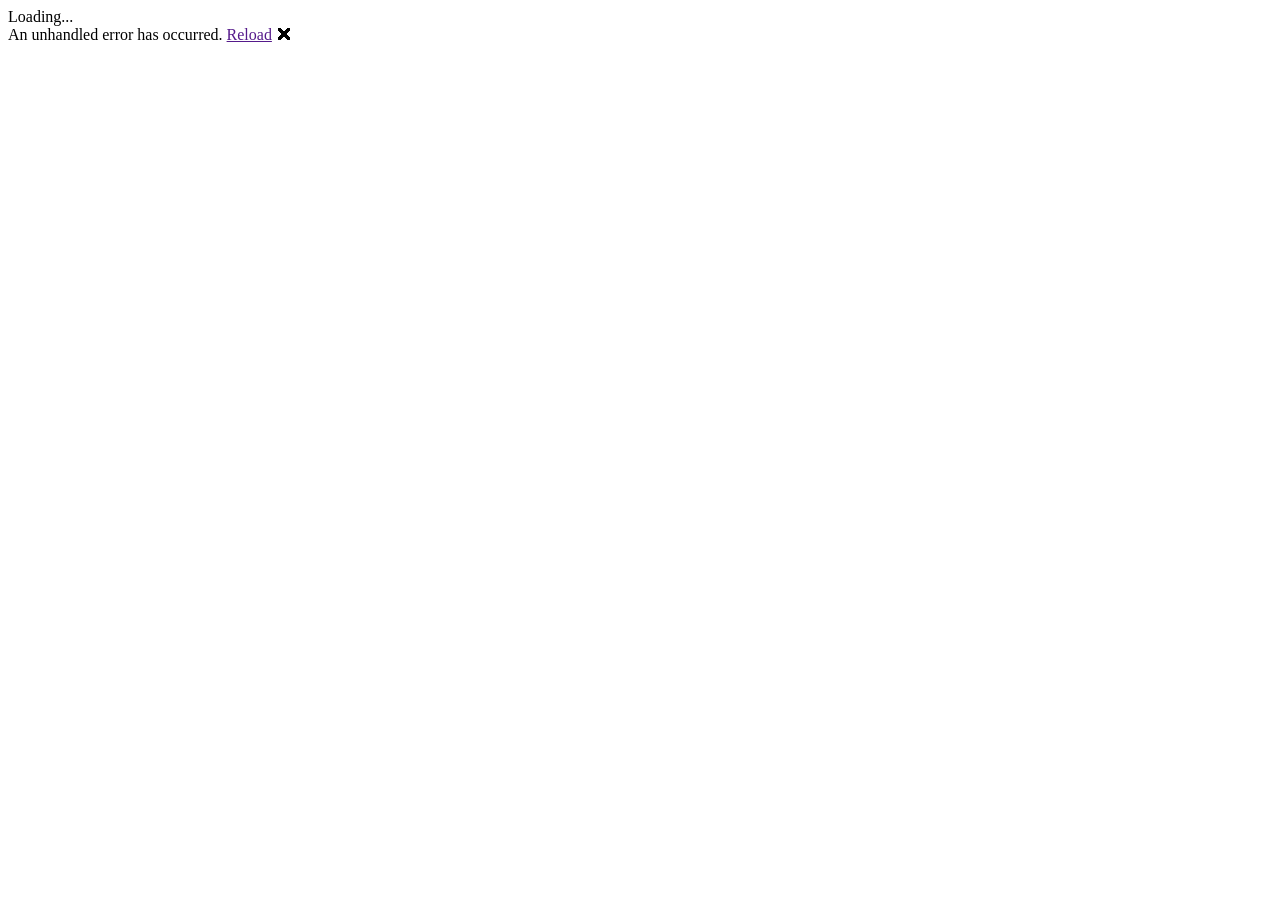
==== wwwroot/index.html @ 9af46497 "Added multiselect dropdown template sample" ====
<!DOCTYPE html>
<html>

<head>
    <meta charset="utf-8" />
    <meta name="viewport" content="width=device-width, initial-scale=1.0, maximum-scale=1.0, user-scalable=no" />
    <title>Blazor Samples</title>
    <base href="/" />
    <link href="css/bootstrap/bootstrap.min.css" rel="stylesheet" />
    <link href="css/app.css" rel="stylesheet" />
    <link href="_content/Syncfusion.Blazor.Themes/bootstrap4.css" rel="stylesheet" />
</head>

<body>
    <app>Loading...</app>

    <div id="blazor-error-ui">
        An unhandled error has occurred.
        <a href="" class="reload">Reload</a>
        <a class="dismiss">🗙</a>
    </div>
    <script src="_framework/blazor.webassembly.js"></script>
</body>

</html>
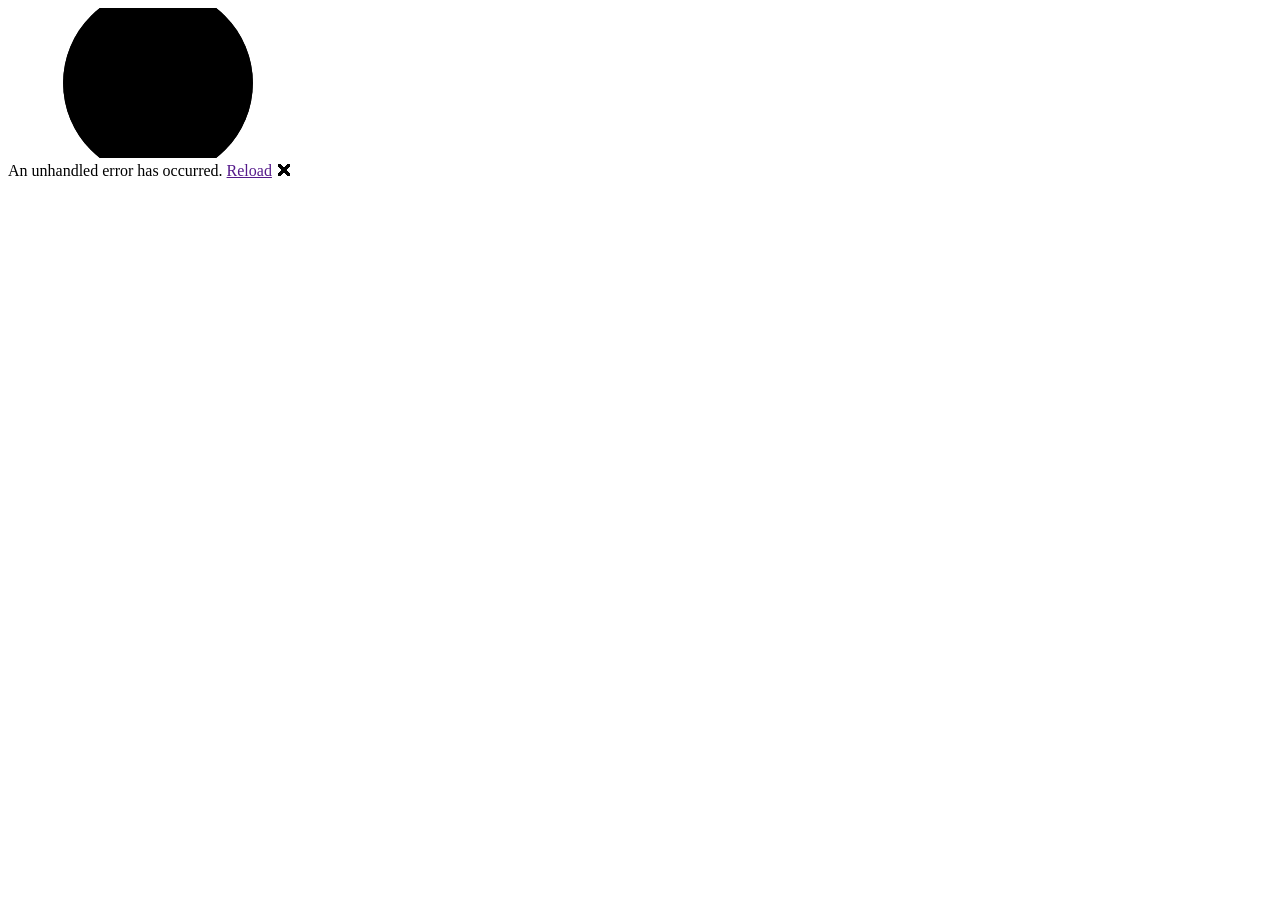
==== commit 9bfe7f3e: "Upgrade sample to .NET 10 with latest Blazor WASM folder structure and Syncfusion Blazor 35.1.46 - R" ====
--- a/wwwroot/index.html
+++ b/wwwroot/index.html
@@ -1,25 +1,34 @@
-<!DOCTYPE html>
-<html>
-
-<head>
-    <meta charset="utf-8" />
-    <meta name="viewport" content="width=device-width, initial-scale=1.0, maximum-scale=1.0, user-scalable=no" />
-    <title>Blazor Samples</title>
-    <base href="/" />
-    <link href="css/bootstrap/bootstrap.min.css" rel="stylesheet" />
-    <link href="css/app.css" rel="stylesheet" />
-    <link href="_content/Syncfusion.Blazor.Themes/bootstrap4.css" rel="stylesheet" />
-</head>
-
-<body>
-    <app>Loading...</app>
-
-    <div id="blazor-error-ui">
-        An unhandled error has occurred.
-        <a href="" class="reload">Reload</a>
-        <a class="dismiss">🗙</a>
-    </div>
-    <script src="_framework/blazor.webassembly.js"></script>
-</body>
-
-</html>
+<!DOCTYPE html>
+<html lang="en">
+
+<head>
+    <meta charset="utf-8" />
+    <meta name="viewport" content="width=device-width, initial-scale=1.0" />
+    <title>DropDownItemUsingTemplate</title>
+    <base href="/" />
+    <link href="css/bootstrap/bootstrap.min.css" rel="stylesheet" />
+    <link href="css/app.css" rel="stylesheet" />
+    <link rel="icon" type="image/png" href="favicon.png" />
+    <link href="_content/Syncfusion.Blazor.Themes/bootstrap5.css" rel="stylesheet" />
+    <script src="_content/Syncfusion.Blazor.Core/scripts/syncfusion-blazor.min.js" type="text/javascript"></script>
+    <link href="DropDownItemUsingTemplate.styles.css" rel="stylesheet" />
+</head>
+
+<body>
+    <div id="app">
+        <svg class="loading-progress">
+            <circle r="40%" cx="50%" cy="50%" />
+            <circle r="40%" cx="50%" cy="50%" />
+        </svg>
+        <div class="loading-progress-text"></div>
+    </div>
+
+    <div id="blazor-error-ui">
+        An unhandled error has occurred.
+        <a href="" class="reload">Reload</a>
+        <a class="dismiss">🗙</a>
+    </div>
+    <script src="_framework/blazor.webassembly.js"></script>
+</body>
+
+</html>
--- a/wwwroot/css/app.css
+++ b/wwwroot/css/app.css
@@ -0,0 +1,76 @@
+html, body {
+    font-family: 'Helvetica Neue', Helvetica, Arial, sans-serif;
+}
+
+a, .btn-link {
+    color: #0366d6;
+}
+
+.btn-primary {
+    color: #fff;
+    background-color: #1b6ec2;
+    border-color: #1861ac;
+}
+
+.btn:focus, .btn:active:focus, .btn-link.nav-link:focus, .form-control:focus, .form-check-input:focus {
+    box-shadow: 0 0 0 0.1rem white, 0 0 0 0.25rem #258cfb;
+}
+
+.content {
+    padding-top: 1.1rem;
+}
+
+.valid.modified:not([type=checkbox]) {
+    outline: 1px solid #26b050;
+}
+
+.invalid {
+    outline: 1px solid #e51717;
+}
+
+.validation-message {
+    color: #e51717;
+}
+
+.blazor-error-boundary {
+    background: url([data-uri]) no-repeat;
+    background-size: cover;
+    background-position: center;
+}
+
+    .blazor-error-boundary::after {
+        content: "An error has occurred."
+    }
+
+.bi-house-door-fill-nav-menu {
+    display: inline-block;
+    width: 1em;
+    height: 1em;
+    vertical-align: -.125em;
+    background-image: url('data:image/svg+xml,<svg xmlns="http://www.w3.org/2000/svg" viewBox="0 0 16 16"><path d="M6.5 14.5v-3.755a.75.75 0 0 1 .75-.75h1.5a.75.75 0 0 1 .75.75V14.5h3V7.214l-3.5 2.458V7.5a.5.5 0 0 0-.8-.4L7 9.5V7.214L3.5 9.672V7.5a.5.5 0 0 0-.8-.4l-3.5 2.458V7.5a.5.5 0 0 0-.8-.4L-1 9.5V7.214l-3.5 2.458V7.5c0-.13-.05-.26-.15-.35l-1-1a.5.5 0 0 0-.7 0l-1 1c-.1.09-.15.22-.15.35v7a.5.5 0 0 0 .5.5h11a.5.5 0 0 0 .5-.5z"/></svg>');
+    background-repeat: no-repeat;
+    background-size: contain;
+    background-position: center;
+}
+
+#blazor-error-ui {
+    color-scheme: light only;
+    background: lightcyan;
+    bottom: 0;
+    box-sizing: border-box;
+    display: none;
+    left: 0;
+    max-width: 100%;
+    padding: 0.6rem 1.25rem 0.7rem;
+    position: fixed;
+    right: 0;
+    width: 100%;
+    z-index: 1000;
+}
+
+    #blazor-error-ui .dismiss {
+        cursor: pointer;
+        position: absolute;
+        right: 0.75rem;
+        top: 0.5rem;
+    }
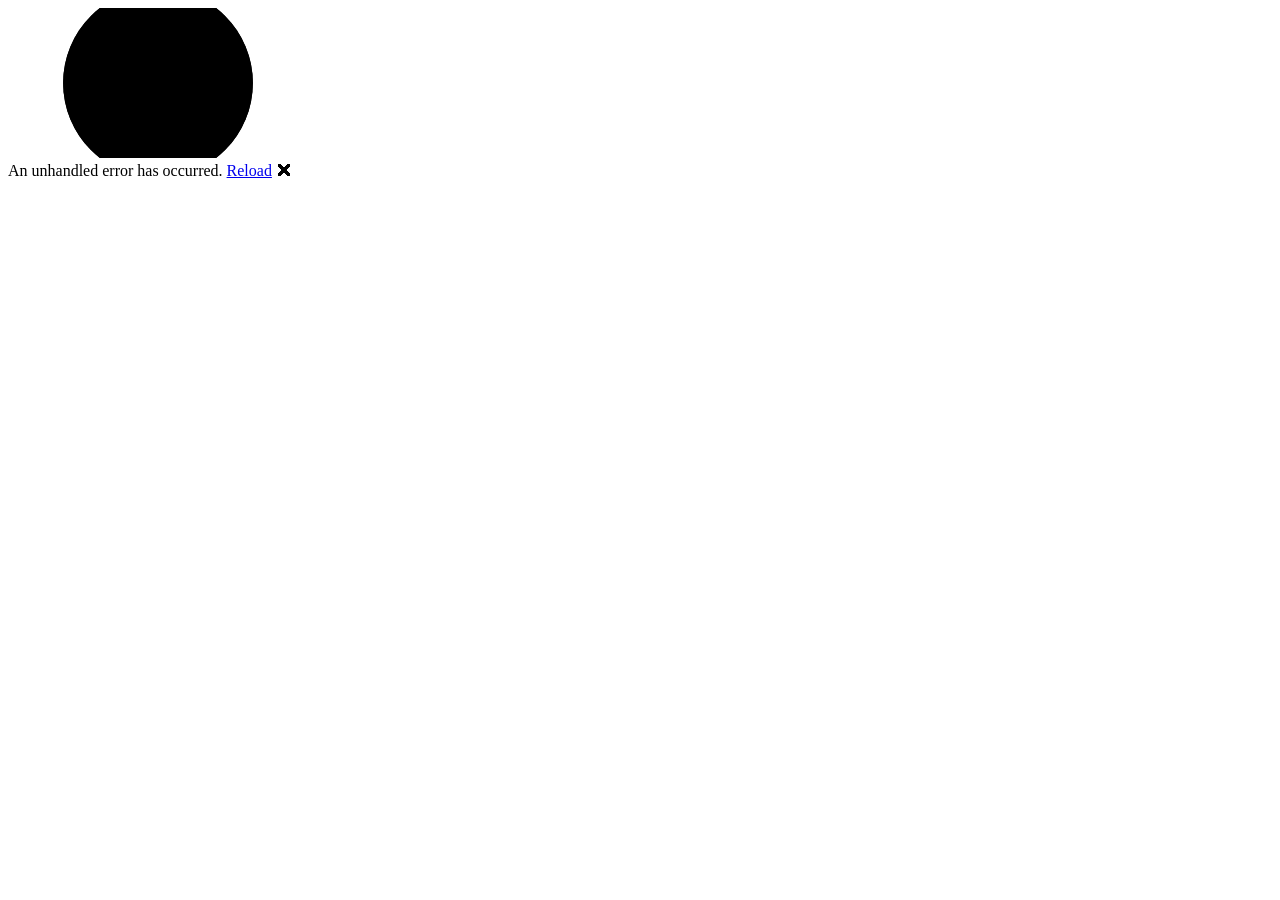
==== commit 03c8200c: "Restructure to match .NET 10 sample layout (root App.razor, Layout/, Pages/, wwwroot/lib) and move s" ====
--- a/wwwroot/index.html
+++ b/wwwroot/index.html
@@ -6,12 +6,13 @@
     <meta name="viewport" content="width=device-width, initial-scale=1.0" />
     <title>DropDownItemUsingTemplate</title>
     <base href="/" />
-    <link href="css/bootstrap/bootstrap.min.css" rel="stylesheet" />
-    <link href="css/app.css" rel="stylesheet" />
+    <link rel="preload" id="webassembly" />
+    <link rel="stylesheet" href="lib/bootstrap/dist/css/bootstrap.min.css" />
+    <link rel="stylesheet" href="css/app.css" />
     <link rel="icon" type="image/png" href="favicon.png" />
     <link href="_content/Syncfusion.Blazor.Themes/bootstrap5.css" rel="stylesheet" />
-    <script src="_content/Syncfusion.Blazor.Core/scripts/syncfusion-blazor.min.js" type="text/javascript"></script>
     <link href="DropDownItemUsingTemplate.styles.css" rel="stylesheet" />
+    <script type="importmap"></script>
 </head>
 
 <body>
@@ -25,10 +26,11 @@
 
     <div id="blazor-error-ui">
         An unhandled error has occurred.
-        <a href="" class="reload">Reload</a>
-        <a class="dismiss">🗙</a>
+        <a href="." class="reload">Reload</a>
+        <span class="dismiss">🗙</span>
     </div>
-    <script src="_framework/blazor.webassembly.js"></script>
+    <script src="_framework/blazor.webassembly#[.{fingerprint}].js"></script>
+    <script src="_content/Syncfusion.Blazor.Core/scripts/syncfusion-blazor.min.js" type="text/javascript"></script>
 </body>
 
 </html>
--- a/wwwroot/css/app.css
+++ b/wwwroot/css/app.css
@@ -2,8 +2,12 @@
     font-family: 'Helvetica Neue', Helvetica, Arial, sans-serif;
 }
 
+h1:focus {
+    outline: none;
+}
+
 a, .btn-link {
-    color: #0366d6;
+    color: #0071c1;
 }
 
 .btn-primary {
@@ -13,7 +17,7 @@
 }
 
 .btn:focus, .btn:active:focus, .btn-link.nav-link:focus, .form-control:focus, .form-check-input:focus {
-    box-shadow: 0 0 0 0.1rem white, 0 0 0 0.25rem #258cfb;
+  box-shadow: 0 0 0 0.1rem white, 0 0 0 0.25rem #258cfb;
 }
 
 .content {
@@ -25,45 +29,23 @@
 }
 
 .invalid {
-    outline: 1px solid #e51717;
+    outline: 1px solid red;
 }
 
 .validation-message {
-    color: #e51717;
-}
-
-.blazor-error-boundary {
-    background: url([data-uri]) no-repeat;
-    background-size: cover;
-    background-position: center;
-}
-
-    .blazor-error-boundary::after {
-        content: "An error has occurred."
-    }
-
-.bi-house-door-fill-nav-menu {
-    display: inline-block;
-    width: 1em;
-    height: 1em;
-    vertical-align: -.125em;
-    background-image: url('data:image/svg+xml,<svg xmlns="http://www.w3.org/2000/svg" viewBox="0 0 16 16"><path d="M6.5 14.5v-3.755a.75.75 0 0 1 .75-.75h1.5a.75.75 0 0 1 .75.75V14.5h3V7.214l-3.5 2.458V7.5a.5.5 0 0 0-.8-.4L7 9.5V7.214L3.5 9.672V7.5a.5.5 0 0 0-.8-.4l-3.5 2.458V7.5a.5.5 0 0 0-.8-.4L-1 9.5V7.214l-3.5 2.458V7.5c0-.13-.05-.26-.15-.35l-1-1a.5.5 0 0 0-.7 0l-1 1c-.1.09-.15.22-.15.35v7a.5.5 0 0 0 .5.5h11a.5.5 0 0 0 .5-.5z"/></svg>');
-    background-repeat: no-repeat;
-    background-size: contain;
-    background-position: center;
+    color: red;
 }
 
 #blazor-error-ui {
     color-scheme: light only;
-    background: lightcyan;
+    background: lightyellow;
     bottom: 0;
+    box-shadow: 0 -1px 2px rgba(0, 0, 0, 0.2);
     box-sizing: border-box;
     display: none;
     left: 0;
-    max-width: 100%;
-    padding: 0.6rem 1.25rem 0.7rem;
+    padding: 0.6rem 1.25rem 0.7rem 1.25rem;
     position: fixed;
-    right: 0;
     width: 100%;
     z-index: 1000;
 }
@@ -74,3 +56,127 @@
         right: 0.75rem;
         top: 0.5rem;
     }
+
+.blazor-error-boundary {
+    background: url([data-uri]) no-repeat 1rem/1.8rem, #b32121;
+    padding: 1rem 1rem 1rem 3.7rem;
+    color: white;
+}
+
+    .blazor-error-boundary::after {
+        content: "An error has occurred."
+    }
+
+.loading-progress {
+    position: absolute;
+    display: block;
+    width: 8rem;
+    height: 8rem;
+    inset: 20vh 0 auto 0;
+    margin: 0 auto 0 auto;
+}
+
+    .loading-progress circle {
+        fill: none;
+        stroke: #e0e0e0;
+        stroke-width: 0.6rem;
+        transform-origin: 50% 50%;
+        transform: rotate(-90deg);
+    }
+
+        .loading-progress circle:last-child {
+            stroke: #1b6ec2;
+            stroke-dasharray: calc(3.141 * var(--blazor-load-percentage, 0%) * 0.8), 500%;
+            transition: stroke-dasharray 0.05s ease-in-out;
+        }
+
+.loading-progress-text {
+    position: absolute;
+    text-align: center;
+    font-weight: bold;
+    inset: calc(20vh + 3.25rem) 0 auto 0.2rem;
+}
+
+    .loading-progress-text:after {
+        content: var(--blazor-load-percentage-text, "Loading");
+    }
+
+code {
+    color: #c02d76;
+}
+
+.form-floating > .form-control-plaintext::placeholder, .form-floating > .form-control::placeholder {
+    color: var(--bs-secondary-color);
+    text-align: end;
+}
+
+.form-floating > .form-control-plaintext:focus::placeholder, .form-floating > .form-control:focus::placeholder {
+    text-align: start;
+}
+
+.control_wrapper {
+    width: 250px;
+    margin-left: 40%;
+    margin-right: 40%;
+    margin-top: 15%;
+    margin-bottom: 10%;
+}
+
+.name {
+    padding: 3px 27px;
+    opacity: .87;
+    line-height: 1.5em;
+    margin-top: 1px;
+}
+
+.value {
+    border-radius: 50%;
+    float: left;
+    margin-top: 2px;
+    position: relative;
+    height: 20px;
+    width: 20px;
+}
+
+.footer {
+    text-indent: 1.2em;
+    display: block;
+    font-size: 15px;
+    line-height: 40px;
+    border-top: 1px solid #e0e0e0;
+}
+
+.header {
+    font-weight: 600;
+    height: 48px;
+    padding: 15px 0 0 16px;
+    font-size: 16px;
+    background-color: #f5f5f5;
+    font-family: "Segoe UI", "GeezaPro", "DejaVu Serif";
+}
+
+.info {
+    margin-left: 17px;
+}
+
+.list-wrapper {
+    height: inherit;
+    position: relative;
+    padding: 14px 12px 14px 78px;
+}
+
+    .list-wrapper .ename {
+        display: block;
+        margin: 0;
+        padding-bottom: 1px;
+        white-space: normal;
+        font-size: 13px;
+    }
+
+    .list-wrapper .empImage {
+        position: absolute;
+        left: 5px;
+        background-color: transparent;
+        font-size: 22px;
+        top: calc(50% - 25px);
+    }
